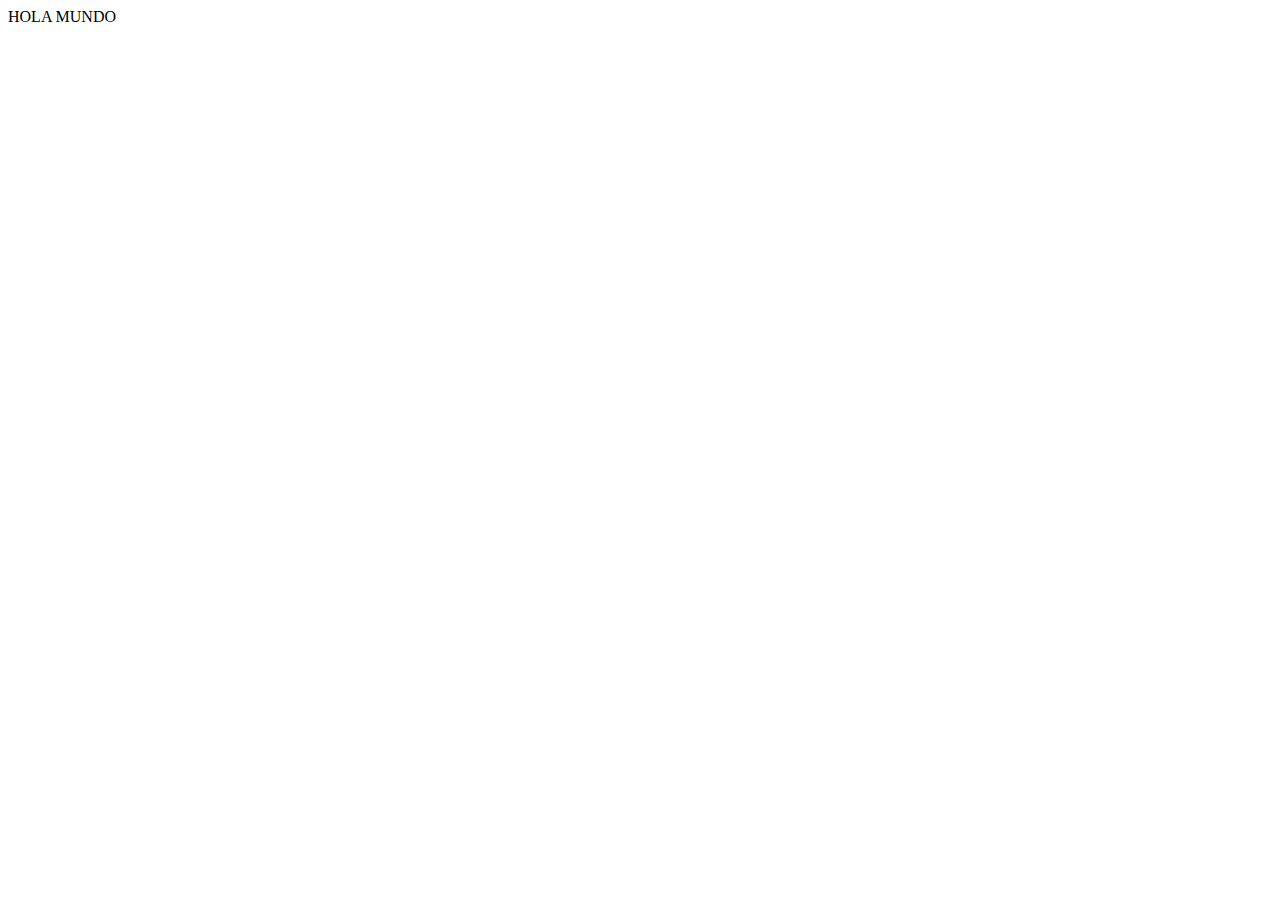
==== index.html @ 8eba0c0b "Update index.html" ====
<HTML>
</!DOCTYPE html>
<html>
<head>
	<meta charset="utf-8">
	<meta name="viewport" content="width=device-width, initial-scale=1">
	<title>Test</title>
</head>
<body>
	<p> HOLA MUNDO</p>
</body>
</html>
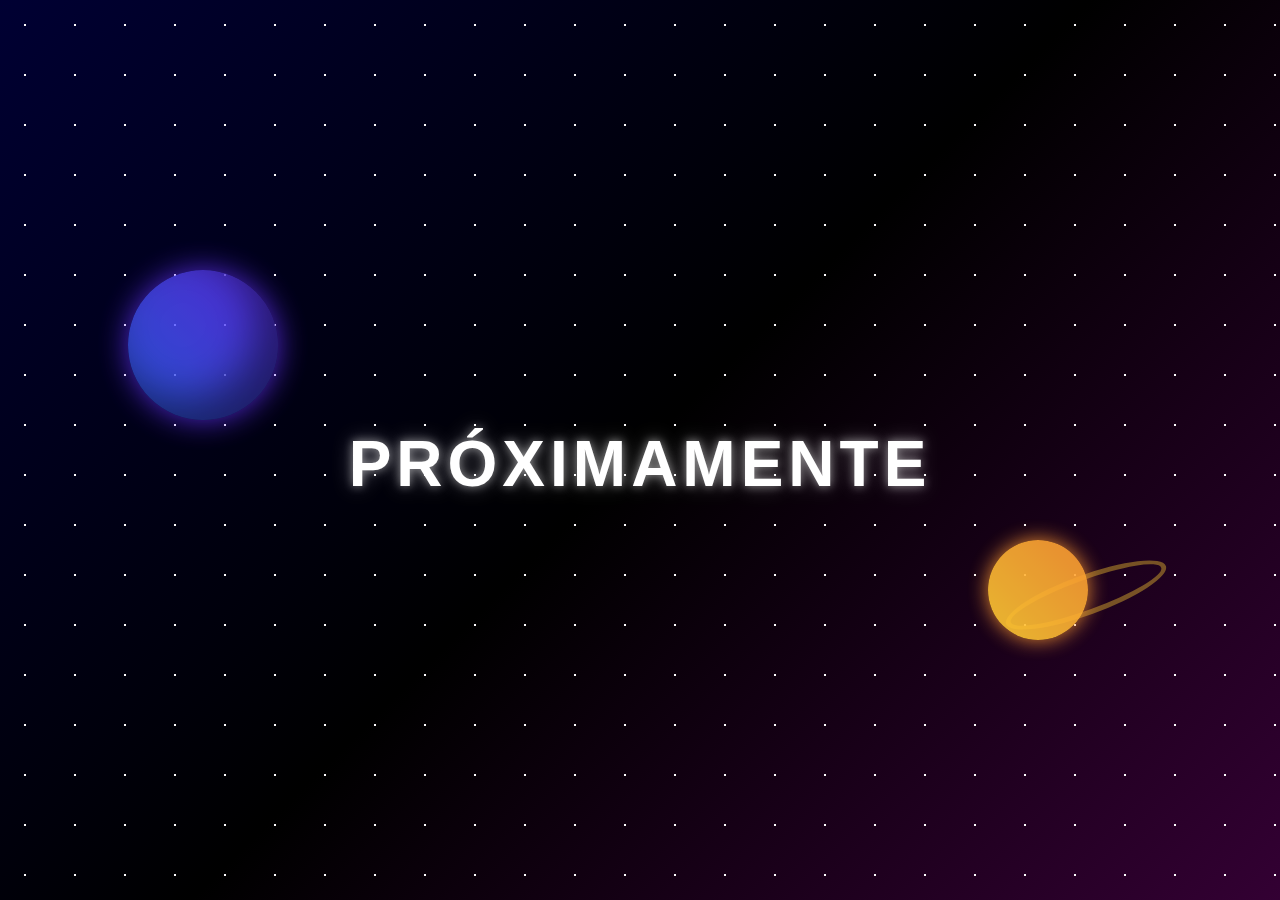
==== commit 47071012: "Update index.html" ====
--- a/index.html
+++ b/index.html
@@ -1,12 +1,146 @@
-<HTML>
-</!DOCTYPE html>
-<html>
+<!DOCTYPE html>
+<html lang="es">
 <head>
-	<meta charset="utf-8">
-	<meta name="viewport" content="width=device-width, initial-scale=1">
-	<title>Test</title>
+    <meta charset="UTF-8">
+    <meta name="viewport" content="width=device-width, initial-scale=1.0">
+    <title>Próximamente - Temática Espacial</title>
+    <style>
+        body, html {
+            margin: 0;
+            padding: 0;
+            height: 100%;
+            overflow: hidden;
+            font-family: 'Arial', sans-serif;
+        }
+        
+        .space-background {
+            position: fixed;
+            width: 100%;
+            height: 100%;
+            background: linear-gradient(135deg, #000033 0%, #000 50%, #330033 100%);
+            z-index: -2;
+        }
+        
+        .stars {
+            position: fixed;
+            width: 100%;
+            height: 100%;
+            z-index: -1;
+            background-image: radial-gradient(white 1px, transparent 1px);
+            background-size: 50px 50px;
+        }
+        
+        .planet {
+            position: absolute;
+            width: 150px;
+            height: 150px;
+            border-radius: 50%;
+            background: linear-gradient(45deg, #3366ff, #6633ff);
+            box-shadow: 0 0 30px #6633ff, inset -20px -20px 40px rgba(0, 0, 0, 0.5);
+            left: 10%;
+            top: 30%;
+            opacity: 0.8;
+            animation: float 15s infinite ease-in-out;
+        }
+        
+        .saturn {
+            position: absolute;
+            width: 100px;
+            height: 100px;
+            border-radius: 50%;
+            background: linear-gradient(45deg, #ffcc33, #ff9933);
+            box-shadow: 0 0 20px #ff9933;
+            right: 15%;
+            top: 60%;
+            opacity: 0.9;
+            z-index: 1;
+            animation: float 20s infinite ease-in-out reverse;
+        }
+        
+        .saturn-ring {
+            position: absolute;
+            width: 160px;
+            height: 30px;
+            border-radius: 50%;
+            border: 5px solid rgba(255, 204, 51, 0.4);
+            right: 8.5%;
+            top: calc(60% + 35px);
+            transform: rotate(-20deg);
+            z-index: 0;
+            animation: float 20s infinite ease-in-out reverse;
+        }
+        
+        .comet {
+            position: absolute;
+            width: 5px;
+            height: 5px;
+            background-color: white;
+            border-radius: 50%;
+            box-shadow: -5px 0px 10px 3px rgba(255, 255, 255, 0.8);
+            animation: comet 8s linear infinite;
+            top: 25%;
+            left: -50px;
+        }
+        
+        .content {
+            position: absolute;
+            top: 50%;
+            left: 50%;
+            transform: translate(-50%, -50%);
+            text-align: center;
+            color: white;
+            z-index: 2;
+        }
+        
+        .content h1 {
+            font-size: 4rem;
+            margin-bottom: 1rem;
+            text-transform: uppercase;
+            letter-spacing: 5px;
+            text-shadow: 0 0 10px rgba(255, 255, 255, 0.5), 0 0 20px rgba(255, 255, 255, 0.3);
+            animation: glow 2s infinite alternate;
+        }
+        
+        @keyframes float {
+            0%, 100% {
+                transform: translateY(0) rotate(0deg);
+            }
+            50% {
+                transform: translateY(-20px) rotate(5deg);
+            }
+        }
+        
+        @keyframes comet {
+            0% {
+                left: -50px;
+                top: 25%;
+            }
+            100% {
+                left: 110%;
+                top: 55%;
+            }
+        }
+        
+        @keyframes glow {
+            from {
+                text-shadow: 0 0 10px rgba(255, 255, 255, 0.5), 0 0 20px rgba(255, 255, 255, 0.3);
+            }
+            to {
+                text-shadow: 0 0 15px rgba(255, 255, 255, 0.8), 0 0 30px rgba(255, 255, 255, 0.5), 0 0 40px rgba(102, 204, 255, 0.7);
+            }
+        }
+    </style>
 </head>
 <body>
-	<p> HOLA MUNDO</p>
+    <div class="space-background"></div>
+    <div class="stars"></div>
+    <div class="planet"></div>
+    <div class="saturn"></div>
+    <div class="saturn-ring"></div>
+    <div class="comet"></div>
+    
+    <div class="content">
+        <h1>PRÓXIMAMENTE</h1>
+    </div>
 </body>
 </html>
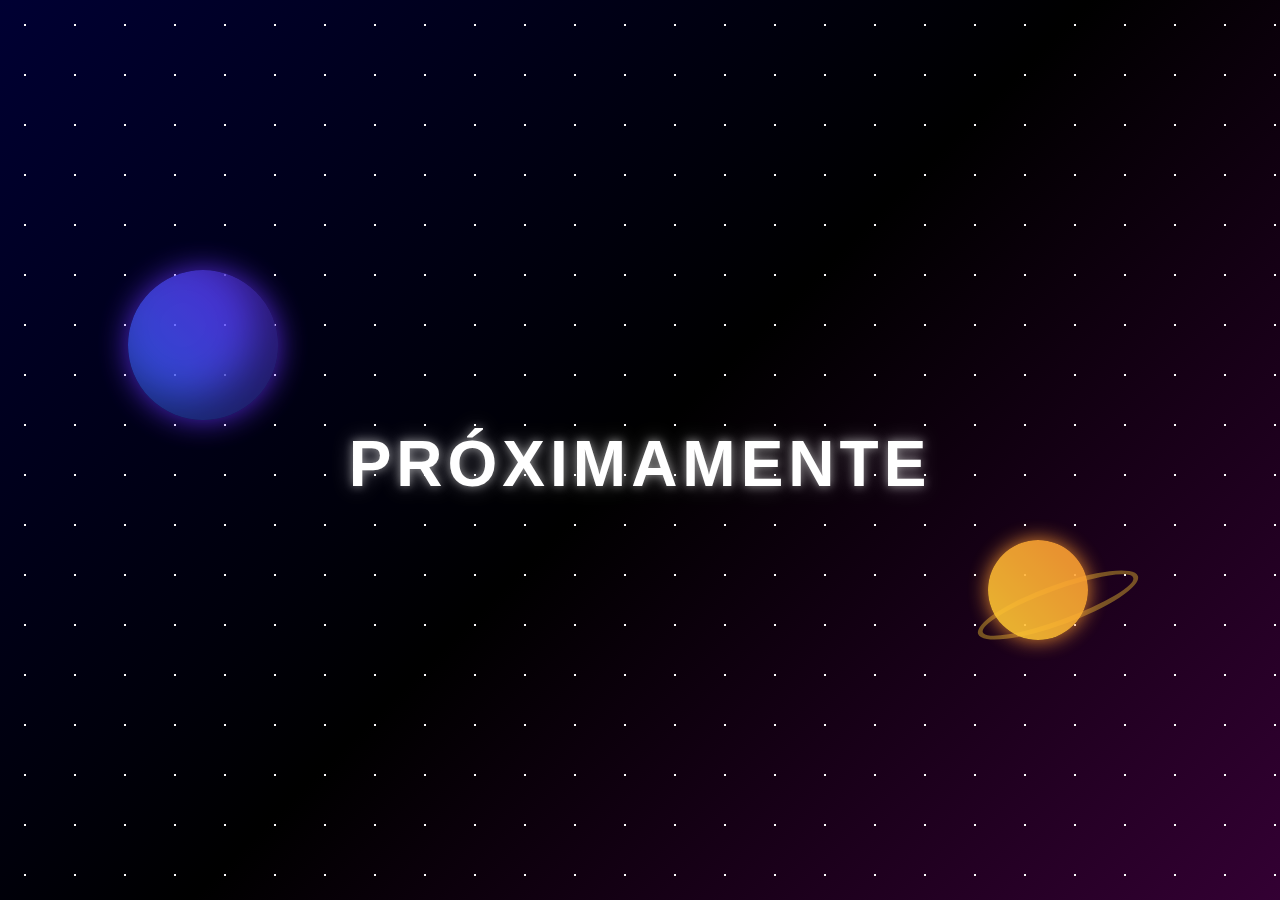
==== commit 13006cfa: "Update index.html" ====
--- a/index.html
+++ b/index.html
@@ -3,7 +3,7 @@
 <head>
     <meta charset="UTF-8">
     <meta name="viewport" content="width=device-width, initial-scale=1.0">
-    <title>Próximamente - Temática Espacial</title>
+    <title>NovaVerse (Próximamente)</title>
     <style>
         body, html {
             margin: 0;
@@ -32,8 +32,12 @@
         
         .planet {
             position: absolute;
-            width: 150px;
-            height: 150px;
+            width: 15vw;
+            height: 15vw;
+            max-width: 150px;
+            max-height: 150px;
+            min-width: 50px;
+            min-height: 50px;
             border-radius: 50%;
             background: linear-gradient(45deg, #3366ff, #6633ff);
             box-shadow: 0 0 30px #6633ff, inset -20px -20px 40px rgba(0, 0, 0, 0.5);
@@ -45,8 +49,12 @@
         
         .saturn {
             position: absolute;
-            width: 100px;
-            height: 100px;
+            width: 10vw;
+            height: 10vw;
+            max-width: 100px;
+            max-height: 100px;
+            min-width: 40px;
+            min-height: 40px;
             border-radius: 50%;
             background: linear-gradient(45deg, #ffcc33, #ff9933);
             box-shadow: 0 0 20px #ff9933;
@@ -59,12 +67,16 @@
         
         .saturn-ring {
             position: absolute;
-            width: 160px;
-            height: 30px;
+            width: calc(10vw * 1.6);
+            height: calc(10vw * 0.3);
+            max-width: 160px;
+            max-height: 30px;
+            min-width: 64px;
+            min-height: 12px;
             border-radius: 50%;
-            border: 5px solid rgba(255, 204, 51, 0.4);
-            right: 8.5%;
-            top: calc(60% + 35px);
+            border: min(0.5vw, 5px) solid rgba(255, 204, 51, 0.4);
+            right: calc(15% - 4.3vw);
+            top: calc(60% + 3.5vw);
             transform: rotate(-20deg);
             z-index: 0;
             animation: float 20s infinite ease-in-out reverse;
@@ -90,13 +102,15 @@
             text-align: center;
             color: white;
             z-index: 2;
+            width: 90%;
+            max-width: 600px;
         }
         
         .content h1 {
-            font-size: 4rem;
+            font-size: clamp(2rem, 8vw, 4rem);
             margin-bottom: 1rem;
             text-transform: uppercase;
-            letter-spacing: 5px;
+            letter-spacing: clamp(2px, 1vw, 5px);
             text-shadow: 0 0 10px rgba(255, 255, 255, 0.5), 0 0 20px rgba(255, 255, 255, 0.3);
             animation: glow 2s infinite alternate;
         }
@@ -129,6 +143,29 @@
                 text-shadow: 0 0 15px rgba(255, 255, 255, 0.8), 0 0 30px rgba(255, 255, 255, 0.5), 0 0 40px rgba(102, 204, 255, 0.7);
             }
         }
+        
+        /* Media queries para ajustes específicos */
+        @media (max-width: 768px) {
+            .saturn-ring {
+                right: calc(15% - 3.2vw);
+                top: calc(60% + 4vw);
+            }
+        }
+        
+        @media (max-width: 480px) {
+            .saturn-ring {
+                right: calc(15% - 3vw);
+                top: calc(60% + 4.2vw);
+            }
+            
+            .planet {
+                top: 20%;
+            }
+            
+            .saturn {
+                top: 70%;
+            }
+        }
     </style>
 </head>
 <body>
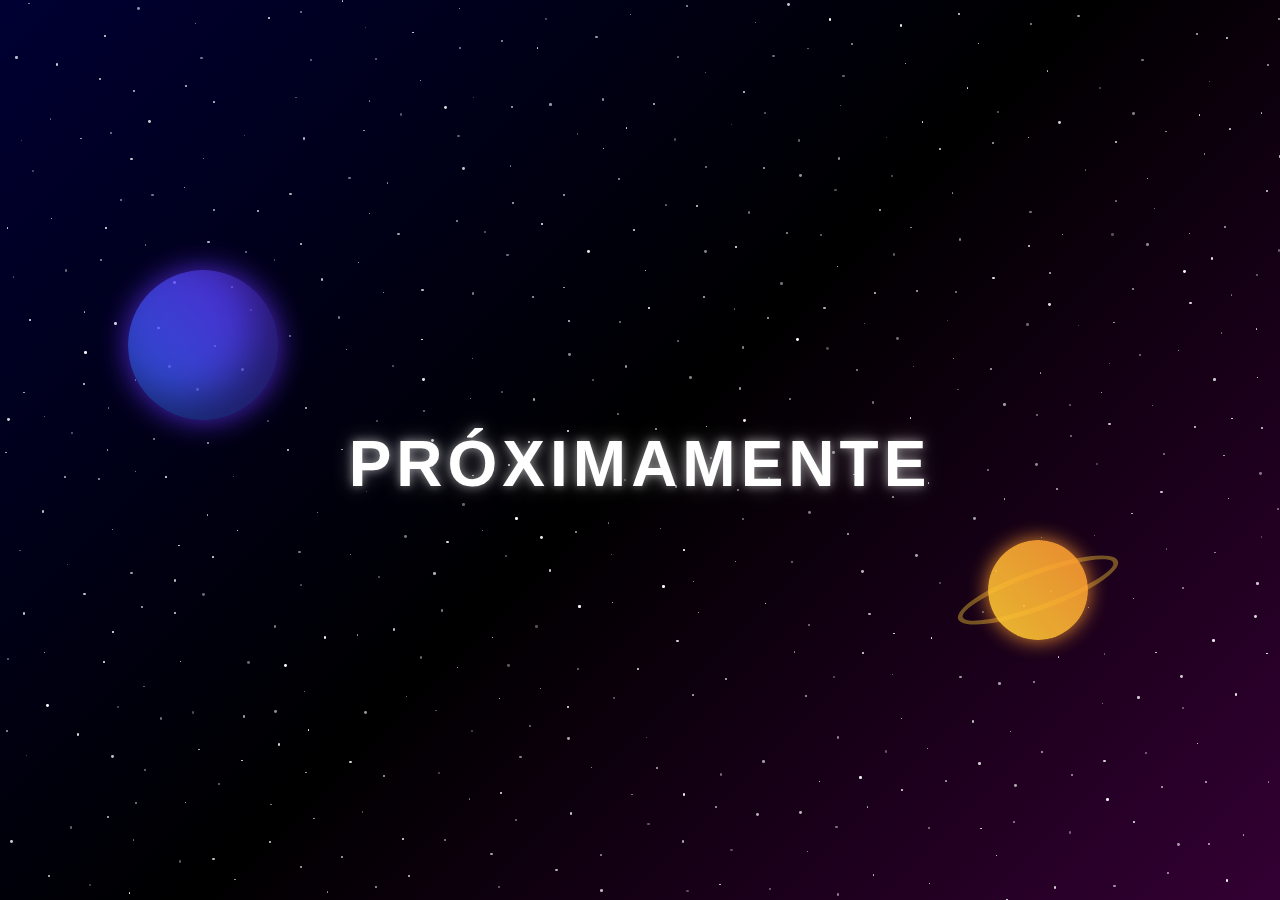
==== commit 702b229e: "Update index.html" ====
--- a/index.html
+++ b/index.html
@@ -21,13 +21,20 @@
             z-index: -2;
         }
         
-        .stars {
+        .stars-container {
             position: fixed;
             width: 100%;
             height: 100%;
             z-index: -1;
-            background-image: radial-gradient(white 1px, transparent 1px);
-            background-size: 50px 50px;
+            overflow: hidden;
+        }
+        
+        .star {
+            position: absolute;
+            width: 2px;
+            height: 2px;
+            background-color: white;
+            border-radius: 50%;
         }
         
         .planet {
@@ -47,8 +54,16 @@
             animation: float 15s infinite ease-in-out;
         }
         
+        .saturn-system {
+            position: absolute;
+            right: 15%;
+            top: 60%;
+            animation: float 20s infinite ease-in-out reverse;
+            z-index: 1;
+        }
+        
         .saturn {
-            position: absolute;
+            position: relative;
             width: 10vw;
             height: 10vw;
             max-width: 100px;
@@ -58,28 +73,21 @@
             border-radius: 50%;
             background: linear-gradient(45deg, #ffcc33, #ff9933);
             box-shadow: 0 0 20px #ff9933;
-            right: 15%;
-            top: 60%;
             opacity: 0.9;
+            z-index: 2;
+            margin: 0 auto;
+        }
+        
+        .saturn-ring {
+            position: absolute;
+            left: 50%;
+            top: 50%;
+            transform: translate(-50%, -50%) rotate(-20deg);
+            width: 160%;
+            height: 30%;
+            border-radius: 50%;
+            border: min(0.5vw, 5px) solid rgba(255, 204, 51, 0.4);
             z-index: 1;
-            animation: float 20s infinite ease-in-out reverse;
-        }
-        
-        .saturn-ring {
-            position: absolute;
-            width: calc(10vw * 1.6);
-            height: calc(10vw * 0.3);
-            max-width: 160px;
-            max-height: 30px;
-            min-width: 64px;
-            min-height: 12px;
-            border-radius: 50%;
-            border: min(0.5vw, 5px) solid rgba(255, 204, 51, 0.4);
-            right: calc(15% - 4.3vw);
-            top: calc(60% + 3.5vw);
-            transform: rotate(-20deg);
-            z-index: 0;
-            animation: float 20s infinite ease-in-out reverse;
         }
         
         .comet {
@@ -92,6 +100,7 @@
             animation: comet 8s linear infinite;
             top: 25%;
             left: -50px;
+            z-index: 3;
         }
         
         .content {
@@ -101,7 +110,7 @@
             transform: translate(-50%, -50%);
             text-align: center;
             color: white;
-            z-index: 2;
+            z-index: 4;
             width: 90%;
             max-width: 600px;
         }
@@ -143,41 +152,102 @@
                 text-shadow: 0 0 15px rgba(255, 255, 255, 0.8), 0 0 30px rgba(255, 255, 255, 0.5), 0 0 40px rgba(102, 204, 255, 0.7);
             }
         }
-        
-        /* Media queries para ajustes específicos */
-        @media (max-width: 768px) {
-            .saturn-ring {
-                right: calc(15% - 3.2vw);
-                top: calc(60% + 4vw);
-            }
-        }
-        
-        @media (max-width: 480px) {
-            .saturn-ring {
-                right: calc(15% - 3vw);
-                top: calc(60% + 4.2vw);
-            }
-            
-            .planet {
-                top: 20%;
-            }
-            
-            .saturn {
-                top: 70%;
-            }
-        }
     </style>
 </head>
 <body>
     <div class="space-background"></div>
-    <div class="stars"></div>
+    <div class="stars-container" id="starsContainer"></div>
     <div class="planet"></div>
-    <div class="saturn"></div>
-    <div class="saturn-ring"></div>
+    
+    <div class="saturn-system">
+        <div class="saturn-ring"></div>
+        <div class="saturn"></div>
+    </div>
+    
     <div class="comet"></div>
     
     <div class="content">
         <h1>PRÓXIMAMENTE</h1>
     </div>
+
+    <script>
+        // Función para generar un número aleatorio dentro de un rango
+        function randomInRange(min, max) {
+            return Math.random() * (max - min) + min;
+        }
+        
+        // Función para crear estrellas aleatorias con distancia mínima
+        function createStars() {
+            const container = document.getElementById('starsContainer');
+            const containerWidth = window.innerWidth;
+            const containerHeight = window.innerHeight;
+            
+            // Configuración de estrellas
+            const starCount = Math.floor(containerWidth * containerHeight / 2000); // Cantidad proporcional al tamaño
+            const minDistance = 30; // Distancia mínima entre estrellas
+            
+            const stars = [];
+            
+            // Intentamos crear estrellas con distancia mínima entre ellas
+            for (let i = 0; i < starCount; i++) {
+                let attempts = 0;
+                let valid = false;
+                let x, y;
+                
+                // Intentamos encontrar una posición válida
+                while (!valid && attempts < 10) {
+                    attempts++;
+                    x = randomInRange(0, containerWidth);
+                    y = randomInRange(0, containerHeight);
+                    
+                    valid = true;
+                    // Verificamos la distancia con otras estrellas
+                    for (const star of stars) {
+                        const dx = star.x - x;
+                        const dy = star.y - y;
+                        const distance = Math.sqrt(dx * dx + dy * dy);
+                        
+                        if (distance < minDistance) {
+                            valid = false;
+                            break;
+                        }
+                    }
+                }
+                
+                // Si encontramos una posición válida, creamos la estrella
+                if (valid) {
+                    const star = document.createElement('div');
+                    star.className = 'star';
+                    star.style.left = `${x}px`;
+                    star.style.top = `${y}px`;
+                    
+                    // Variamos el tamaño y brillo para dar más realismo
+                    const size = randomInRange(1, 3);
+                    star.style.width = `${size}px`;
+                    star.style.height = `${size}px`;
+                    star.style.opacity = randomInRange(0.3, 1);
+                    
+                    // Guardamos la posición para la verificación de distancia
+                    stars.push({ x, y });
+                    container.appendChild(star);
+                    
+                    // Añadimos un destello aleatorio
+                    if (Math.random() > 0.7) {
+                        star.style.animation = `twinkle ${randomInRange(1, 5)}s infinite alternate`;
+                    }
+                }
+            }
+        }
+        
+        // Creamos las estrellas al cargar la página
+        window.addEventListener('load', createStars);
+        
+        // Recreamos las estrellas al cambiar el tamaño de la ventana
+        window.addEventListener('resize', function() {
+            const container = document.getElementById('starsContainer');
+            container.innerHTML = ''; // Limpiamos las estrellas existentes
+            createStars(); // Creamos nuevas estrellas
+        });
+    </script>
 </body>
 </html>
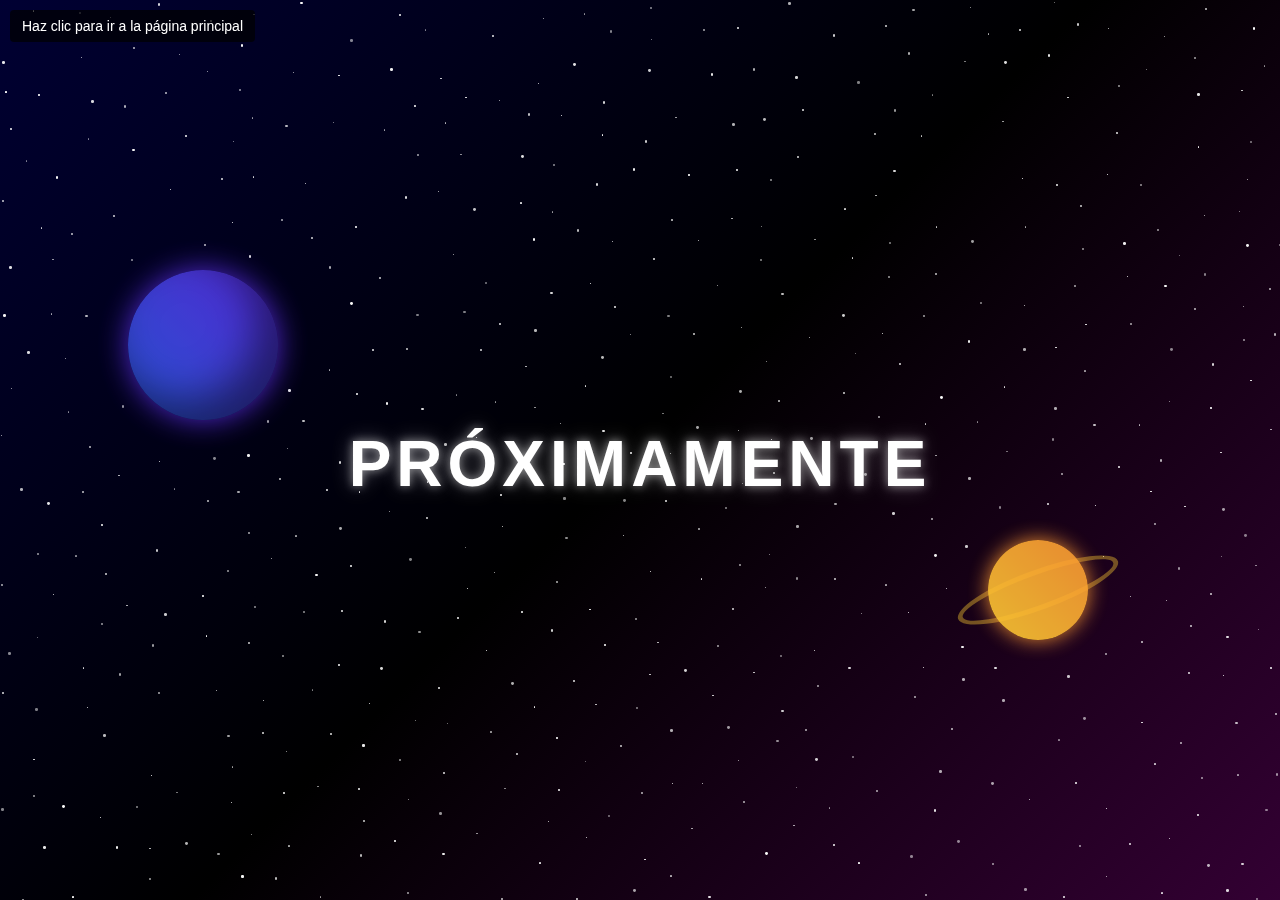
==== commit c6b5bbfa: "Update index.html" ====
--- a/index.html
+++ b/index.html
@@ -3,7 +3,7 @@
 <head>
     <meta charset="UTF-8">
     <meta name="viewport" content="width=device-width, initial-scale=1.0">
-    <title>NovaVerse (Próximamente)</title>
+    <title>Próximamente - Temática Espacial</title>
     <style>
         body, html {
             margin: 0;
@@ -11,6 +11,7 @@
             height: 100%;
             overflow: hidden;
             font-family: 'Arial', sans-serif;
+            cursor: default;
         }
         
         .space-background {
@@ -96,11 +97,17 @@
             height: 5px;
             background-color: white;
             border-radius: 50%;
-            box-shadow: -5px 0px 10px 3px rgba(255, 255, 255, 0.8);
-            animation: comet 8s linear infinite;
-            top: 25%;
-            left: -50px;
+            box-shadow: -10px 0px 15px 5px rgba(30, 144, 255, 0.8); /* Cola de cometa azul */
             z-index: 3;
+            cursor: pointer;
+            padding: 10px;
+            margin: -10px;
+            opacity: 0;
+            transition: opacity 0.5s;
+        }
+        
+        .comet:hover {
+            box-shadow: -12px 0px 20px 8px rgba(30, 144, 255, 1);
         }
         
         .content {
@@ -124,23 +131,25 @@
             animation: glow 2s infinite alternate;
         }
         
+        .click-message {
+            position: absolute;
+            color: white;
+            background-color: rgba(0, 0, 0, 0.7);
+            padding: 8px 12px;
+            border-radius: 4px;
+            font-size: 14px;
+            opacity: 0;
+            pointer-events: none;
+            transition: opacity 0.3s;
+            z-index: 5;
+        }
+        
         @keyframes float {
             0%, 100% {
                 transform: translateY(0) rotate(0deg);
             }
             50% {
                 transform: translateY(-20px) rotate(5deg);
-            }
-        }
-        
-        @keyframes comet {
-            0% {
-                left: -50px;
-                top: 25%;
-            }
-            100% {
-                left: 110%;
-                top: 55%;
             }
         }
         
@@ -157,14 +166,15 @@
 <body>
     <div class="space-background"></div>
     <div class="stars-container" id="starsContainer"></div>
-    <div class="planet"></div>
+    <div class="planet" id="planet1"></div>
     
-    <div class="saturn-system">
+    <div class="saturn-system" id="saturnSystem">
         <div class="saturn-ring"></div>
-        <div class="saturn"></div>
+        <div class="saturn" id="planet2"></div>
     </div>
     
-    <div class="comet"></div>
+    <div class="comet" id="comet"></div>
+    <div class="click-message" id="clickMessage">Haz clic para ir a la página principal</div>
     
     <div class="content">
         <h1>PRÓXIMAMENTE</h1>
@@ -176,14 +186,40 @@
             return Math.random() * (max - min) + min;
         }
         
-        // Función para crear estrellas aleatorias con distancia mínima
+        // Función para verificar si un punto está dentro de un círculo
+        function isPointInCircle(pointX, pointY, circleX, circleY, radius) {
+            const dx = pointX - circleX;
+            const dy = pointY - circleY;
+            return dx * dx + dy * dy <= radius * radius;
+        }
+        
+        // Función para obtener la posición y el radio de un planeta
+        function getPlanetInfo(planetElement) {
+            const rect = planetElement.getBoundingClientRect();
+            return {
+                x: rect.left + rect.width / 2,
+                y: rect.top + rect.height / 2,
+                radius: rect.width / 2 + 20 // Añadimos un margen alrededor
+            };
+        }
+        
+        // Función para crear estrellas aleatorias con distancia mínima y evitando planetas
         function createStars() {
             const container = document.getElementById('starsContainer');
             const containerWidth = window.innerWidth;
             const containerHeight = window.innerHeight;
             
+            // Solo creamos estrellas si el contenedor está vacío
+            if (container.children.length > 0) return;
+            
+            // Obtenemos información de los planetas para evitar colocar estrellas sobre ellos
+            const planet1 = document.getElementById('planet1');
+            const planet2 = document.getElementById('planet2');
+            const planet1Info = getPlanetInfo(planet1);
+            const planet2Info = getPlanetInfo(planet2);
+            
             // Configuración de estrellas
-            const starCount = Math.floor(containerWidth * containerHeight / 2000); // Cantidad proporcional al tamaño
+            const starCount = Math.floor(containerWidth * containerHeight / 2000);
             const minDistance = 30; // Distancia mínima entre estrellas
             
             const stars = [];
@@ -200,6 +236,12 @@
                     x = randomInRange(0, containerWidth);
                     y = randomInRange(0, containerHeight);
                     
+                    // Verificamos que no esté sobre ningún planeta
+                    if (isPointInCircle(x, y, planet1Info.x, planet1Info.y, planet1Info.radius) ||
+                        isPointInCircle(x, y, planet2Info.x, planet2Info.y, planet2Info.radius)) {
+                        continue;
+                    }
+                    
                     valid = true;
                     // Verificamos la distancia con otras estrellas
                     for (const star of stars) {
@@ -225,28 +267,190 @@
                     const size = randomInRange(1, 3);
                     star.style.width = `${size}px`;
                     star.style.height = `${size}px`;
-                    star.style.opacity = randomInRange(0.3, 1);
+                    
+                    // Aseguramos que la opacidad base nunca sea menor al 50%
+                    const baseOpacity = randomInRange(0.5, 1);
+                    star.style.opacity = baseOpacity;
                     
                     // Guardamos la posición para la verificación de distancia
                     stars.push({ x, y });
                     container.appendChild(star);
                     
-                    // Añadimos un destello aleatorio
-                    if (Math.random() > 0.7) {
-                        star.style.animation = `twinkle ${randomInRange(1, 5)}s infinite alternate`;
+                    // Añadimos un destello aleatorio para el 70% de las estrellas
+                    if (Math.random() > 0.3) {
+                        // Creamos una animación personalizada para cada estrella que nunca baje del 50% de opacidad
+                        const minOpacity = 0.5;
+                        const maxOpacity = baseOpacity;
+                        const animationName = `twinkle${i}`;
+                        const duration = randomInRange(1, 5);
+                        
+                        // Creamos un estilo para la animación personalizada
+                        const styleEl = document.createElement('style');
+                        styleEl.innerHTML = `
+                            @keyframes ${animationName} {
+                                0% { opacity: ${maxOpacity}; }
+                                50% { opacity: ${minOpacity}; }
+                                100% { opacity: ${maxOpacity}; }
+                            }
+                        `;
+                        document.head.appendChild(styleEl);
+                        
+                        // Aplicamos la animación personalizada
+                        star.style.animation = `${animationName} ${duration}s infinite alternate`;
                     }
                 }
             }
         }
         
-        // Creamos las estrellas al cargar la página
-        window.addEventListener('load', createStars);
-        
-        // Recreamos las estrellas al cambiar el tamaño de la ventana
+        // Función para calcular nueva posición del cometa con trayectoria recta aleatoria
+        function calculateCometTrajectory() {
+            const windowWidth = window.innerWidth;
+            const windowHeight = window.innerHeight;
+            
+            // Generamos un ángulo aleatorio (en radianes)
+            const angle = randomInRange(0, Math.PI * 2);
+            
+            // Calculamos las coordenadas iniciales y finales
+            let startX, startY, endX, endY;
+            
+            // Determinamos si empieza en horizontal o vertical
+            if (Math.random() > 0.5) {
+                // Empieza en los bordes horizontales (arriba o abajo)
+                startX = randomInRange(0, windowWidth);
+                startY = Math.random() > 0.5 ? -20 : windowHeight + 20;
+                
+                // La dirección es opuesta al punto de inicio
+                endX = startX + Math.cos(angle) * windowWidth * 2;
+                endY = startY + Math.sin(angle) * windowHeight * 2;
+            } else {
+                // Empieza en los bordes verticales (izquierda o derecha)
+                startX = Math.random() > 0.5 ? -20 : windowWidth + 20;
+                startY = randomInRange(0, windowHeight);
+                
+                // La dirección es opuesta al punto de inicio
+                endX = startX + Math.cos(angle) * windowWidth * 2;
+                endY = startY + Math.sin(angle) * windowHeight * 2;
+            }
+            
+            // Aseguramos que la trayectoria atraviese la pantalla
+            // Extendemos la línea para garantizar que cruce completamente la pantalla
+            const dx = endX - startX;
+            const dy = endY - startY;
+            
+            // Calculamos la duración de la animación (entre 3 y 6 segundos)
+            const duration = randomInRange(3, 6);
+            
+            return { startX, startY, endX, endY, angle, duration };
+        }
+        
+        // Función para animar el cometa
+        function animateComet() {
+            const comet = document.getElementById('comet');
+            const trajectory = calculateCometTrajectory();
+            
+            // Posicionamos el cometa en su punto inicial
+            comet.style.left = `${trajectory.startX}px`;
+            comet.style.top = `${trajectory.startY}px`;
+            comet.style.opacity = '1';
+            
+            // Calculamos la rotación para que la cola siempre apunte en la dirección correcta
+            const radiansToDegrees = (rad) => rad * (180 / Math.PI);
+            const rotation = radiansToDegrees(Math.atan2(trajectory.endY - trajectory.startY, trajectory.endX - trajectory.startX)) + 180;
+            
+            // Ajustamos la rotación de la cola
+            comet.style.boxShadow = `${10 * Math.cos(trajectory.angle + Math.PI)}px ${10 * Math.sin(trajectory.angle + Math.PI)}px 15px 5px rgba(30, 144, 255, 0.8)`;
+            
+            // Creamos y aplicamos la animación usando keyframes
+            const animationName = `cometPath${Date.now()}`;
+            
+            // Creamos un estilo para la animación
+            const styleEl = document.createElement('style');
+            styleEl.innerHTML = `
+                @keyframes ${animationName} {
+                    0% {
+                        left: ${trajectory.startX}px;
+                        top: ${trajectory.startY}px;
+                        opacity: 1;
+                    }
+                    90% {
+                        opacity: 1;
+                    }
+                    100% {
+                        left: ${trajectory.endX}px;
+                        top: ${trajectory.endY}px;
+                        opacity: 0;
+                    }
+                }
+            `;
+            document.head.appendChild(styleEl);
+            
+            // Aplicamos la animación
+            comet.style.animation = `${animationName} ${trajectory.duration}s linear forwards`;
+            
+            // Limpiamos y programamos el próximo cometa
+            setTimeout(() => {
+                comet.style.opacity = '0';
+                comet.style.animation = '';
+                document.head.removeChild(styleEl);
+                
+                // Programamos el próximo cometa
+                scheduleNextComet();
+            }, trajectory.duration * 1000);
+        }
+        
+        // Función para programar el próximo cometa
+        function scheduleNextComet() {
+            // Entre 30 segundos y 10 minutos (en milisegundos)
+            const minDelay = 30 * 1000;
+            const maxDelay = 10 * 60 * 1000;
+            const delay = randomInRange(minDelay, maxDelay);
+            
+            setTimeout(animateComet, delay);
+        }
+        
+        // Configuramos el comportamiento del cometa
+        function setupComet() {
+            const comet = document.getElementById('comet');
+            const clickMessage = document.getElementById('clickMessage');
+            
+            // Mostramos un mensaje al pasar el ratón por encima
+            comet.addEventListener('mouseover', function(e) {
+                clickMessage.style.left = (e.clientX + 10) + 'px';
+                clickMessage.style.top = (e.clientY + 10) + 'px';
+                clickMessage.style.opacity = '1';
+            });
+            
+            comet.addEventListener('mouseout', function() {
+                clickMessage.style.opacity = '0';
+            });
+            
+            // Al hacer clic, redirigimos a index.html
+            comet.addEventListener('click', function() {
+                window.location.href = 'index.html';
+            });
+            
+            // Actualizamos la posición del mensaje al mover el ratón sobre el cometa
+            comet.addEventListener('mousemove', function(e) {
+                clickMessage.style.left = (e.clientX + 10) + 'px';
+                clickMessage.style.top = (e.clientY + 10) + 'px';
+            });
+            
+            // Iniciamos la secuencia de aparición de cometas
+            scheduleNextComet();
+        }
+        
+        // Inicializamos todo cuando se carga la página
+        window.addEventListener('load', function() {
+            createStars();
+            setupComet();
+        });
+        
+        // Solo recreamos las estrellas al cambiar el tamaño de la ventana
         window.addEventListener('resize', function() {
-            const container = document.getElementById('starsContainer');
-            container.innerHTML = ''; // Limpiamos las estrellas existentes
-            createStars(); // Creamos nuevas estrellas
+            // Limpiamos todas las estrellas existentes
+            document.getElementById('starsContainer').innerHTML = '';
+            // Creamos nuevas estrellas ajustadas al nuevo tamaño
+            createStars();
         });
     </script>
 </body>
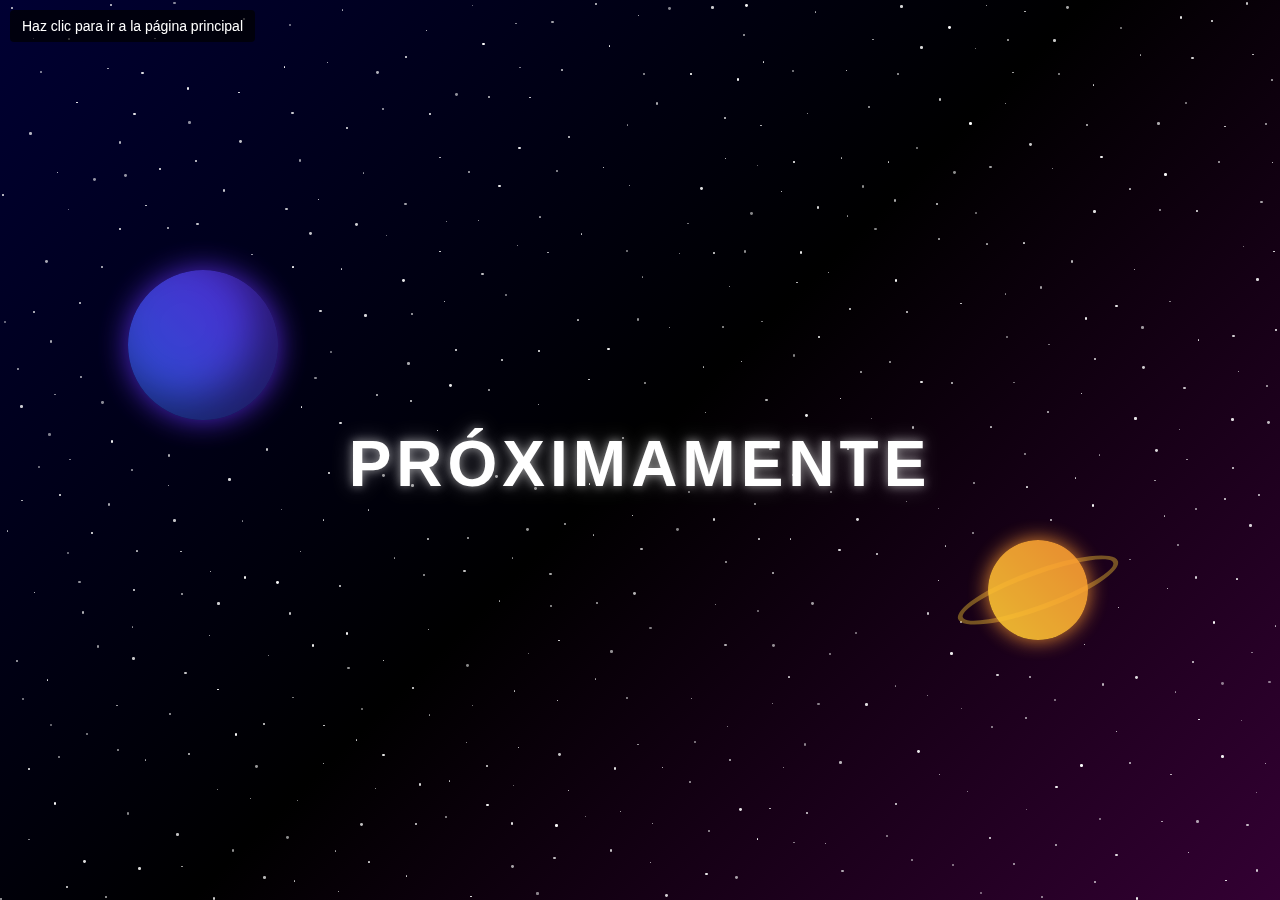
==== commit debe57cb: "Update index.html" ====
--- a/index.html
+++ b/index.html
@@ -3,7 +3,7 @@
 <head>
     <meta charset="UTF-8">
     <meta name="viewport" content="width=device-width, initial-scale=1.0">
-    <title>Próximamente - Temática Espacial</title>
+    <title>NovaVerse (Próximamente)</title>
     <style>
         body, html {
             margin: 0;
